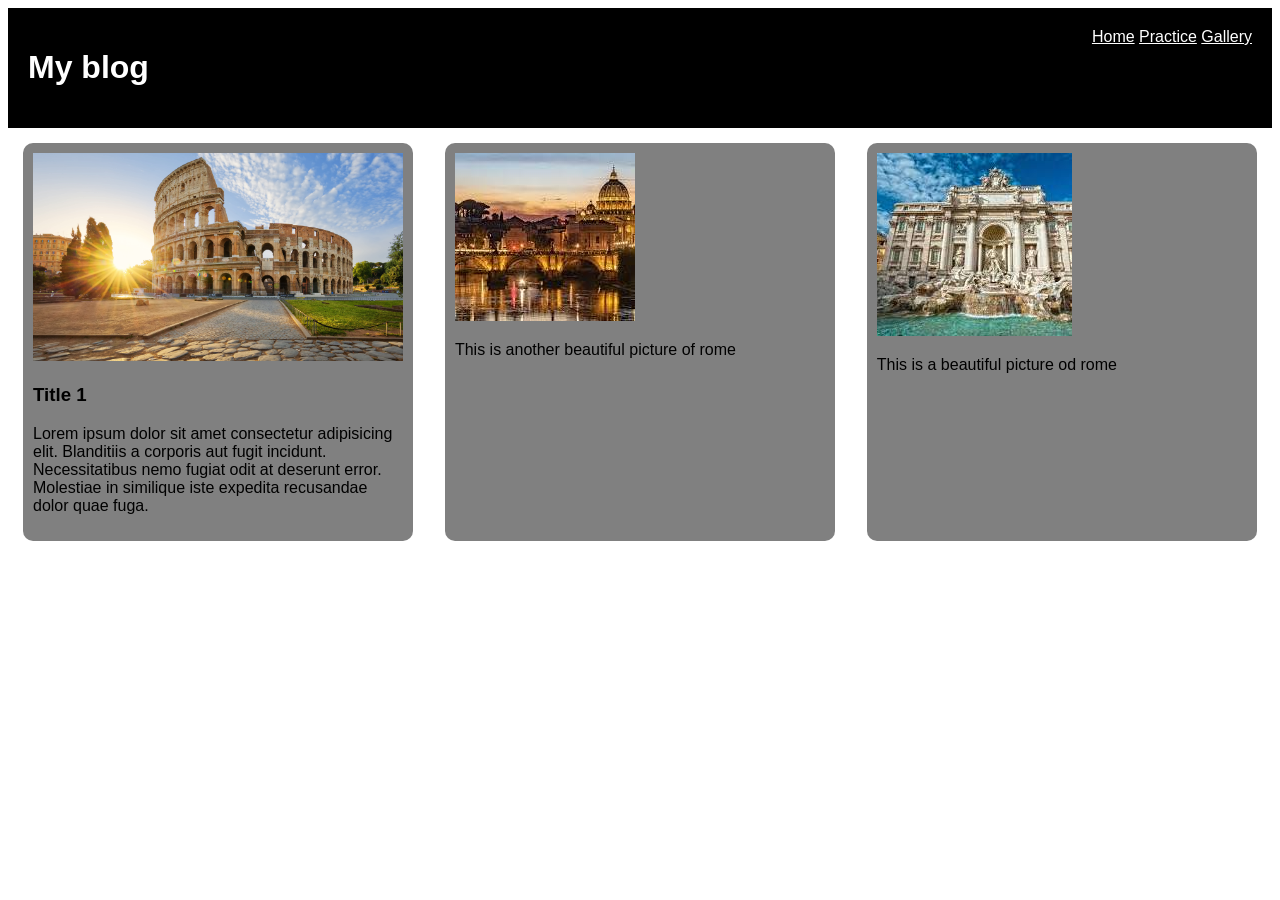
==== gallery.html @ 99a36b76 "Add files via upload" ====
<!DOCTYPE html>
<html lang="en">
<head>
    <meta charset="UTF-8">
    <meta name="viewport" content="width=device-width, initial-scale=1.0">
    <link rel="stylesheet" href="mystyle.css">
    <title>Document</title> 
</head>
<body> <header class="menu-flex">
        <h1>My blog</h1>
        <nav>
            <a href="home.html">Home</a>
            <a href="index.html">Practice</a>
            <a href="gallery.html">Gallery</a>
        </nav>
    </header>

    <main class="main-flex-container">
        <div class="card">
            <img src="img.jpg" alt="">
            <h3>Title 1</h3>
            <p>Lorem ipsum dolor sit amet consectetur adipisicing elit. Blanditiis a corporis aut fugit incidunt. Necessitatibus nemo fugiat odit at deserunt error. Molestiae in similique iste expedita recusandae dolor quae fuga.</p>
        </div>
        <div class="card">
            <img src="rome.jpg" alt="">
            <p>This is another beautiful picture of rome</p>
        </div>
        <div class="card">
            <img src="rome2.jpg" alt="">
            <p>This is a beautiful picture od rome</p>
        </div>
    </main>
   
    
</body>
</html>
---- mystyle.css ----
/* global */
body{
    font-family: arial;
}

a{
    color:white;
}
img{
    max-width: 100%;
    /*max-width: 100%;*/
}
/* header */
header{
    background-color:black;
    color:white;
    padding: 20px;
}
.menu-flex{
    display: flex;
    justify-content: space-between;
}
/* main */
.large-text{
    font-size: 38px;
    font-weight: bold;
    text-align: center;
}
/* gllery */
.main-flex-container{
    display: flex;
    justify-content: space-between;
    padding: 15px;
    border-radius: 10px;
}
.card{
    background-color: grey;
    width: 30%;
    padding: 10px;
    border-radius: 10px;
}
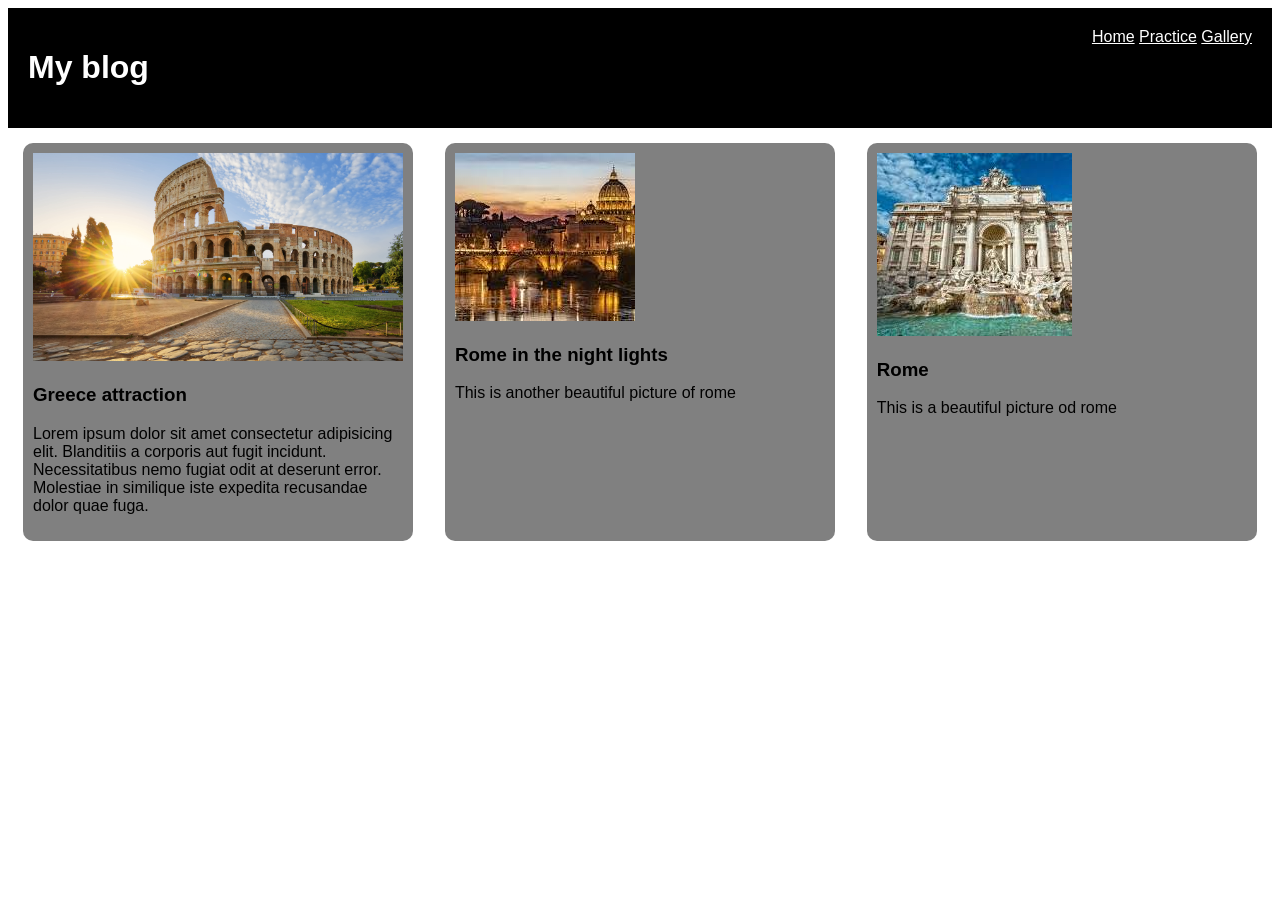
==== commit 18e83c70: "Add files via upload" ====
--- a/gallery.html
+++ b/gallery.html
@@ -18,16 +18,19 @@
     <main class="main-flex-container">
         <div class="card">
             <img src="img.jpg" alt="">
-            <h3>Title 1</h3>
+            <h3>Greece attraction</h3>
             <p>Lorem ipsum dolor sit amet consectetur adipisicing elit. Blanditiis a corporis aut fugit incidunt. Necessitatibus nemo fugiat odit at deserunt error. Molestiae in similique iste expedita recusandae dolor quae fuga.</p>
         </div>
         <div class="card">
             <img src="rome.jpg" alt="">
+            <h3>Rome in the night lights</h3>
             <p>This is another beautiful picture of rome</p>
         </div>
         <div class="card">
             <img src="rome2.jpg" alt="">
+            <h3>Rome</h3>
             <p>This is a beautiful picture od rome</p>
+            
         </div>
     </main>
    
--- a/mystyle.css
+++ b/mystyle.css
@@ -22,6 +22,8 @@
 }
 /* main */
 .large-text{
+    font-family: times new roman;
+    color: blue;
     font-size: 38px;
     font-weight: bold;
     text-align: center;
@@ -29,13 +31,16 @@
 /* gllery */
 .main-flex-container{
     display: flex;
+    object-fit: cover;
     justify-content: space-between;
     padding: 15px;
     border-radius: 10px;
+    
 }
 .card{
     background-color: grey;
     width: 30%;
     padding: 10px;
     border-radius: 10px;
+    max-width: 100%;
 }
